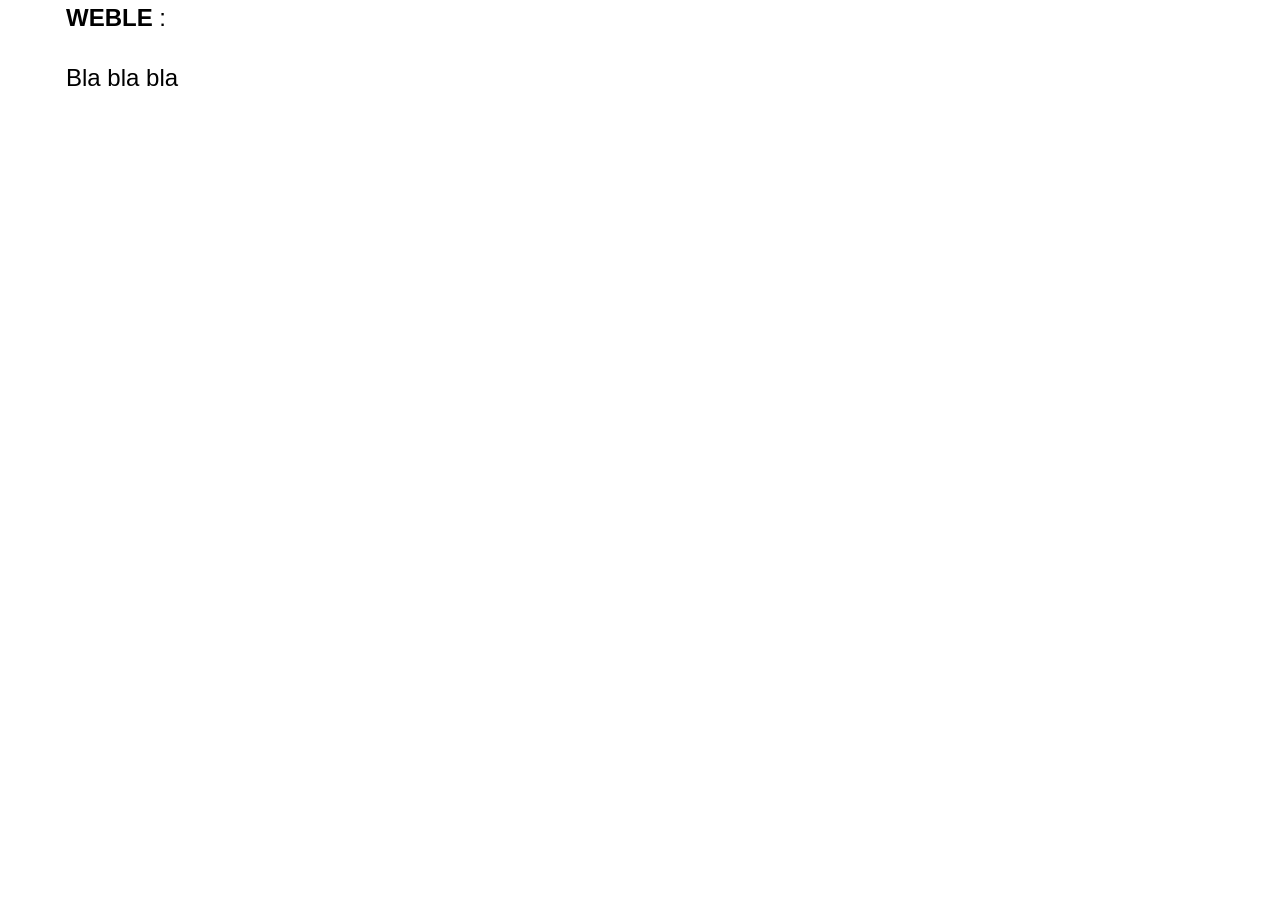
==== cmd/weble/web/templates/index.html @ 435772b4 "Simple web page started with some project directory structuring" ====
<!DOCTYPE html>
<html lang="en">

<head>
    <meta charset="UTF-8" />
    <meta http-equiv="X-UA-Compatible" content="IE=edge" />
    <meta name="viewport" content="width=device-width, initial-scale=1.0" />
    <link rel="stylesheet" type="text/css" href="/assets/css/main.css">
    <link rel="stylesheet" href="https://www.w3schools.com/w3css/4/w3.css">
    <title>"Withercup Home"</title>
</head>

<body>

    <div class="w3-container" style="margin-left: 50px">
        <font size="5">
        <b><span class="weble_color">WEBLE</span></b> :
        <p>Bla bla bla
        </p>
    </div>
</body>
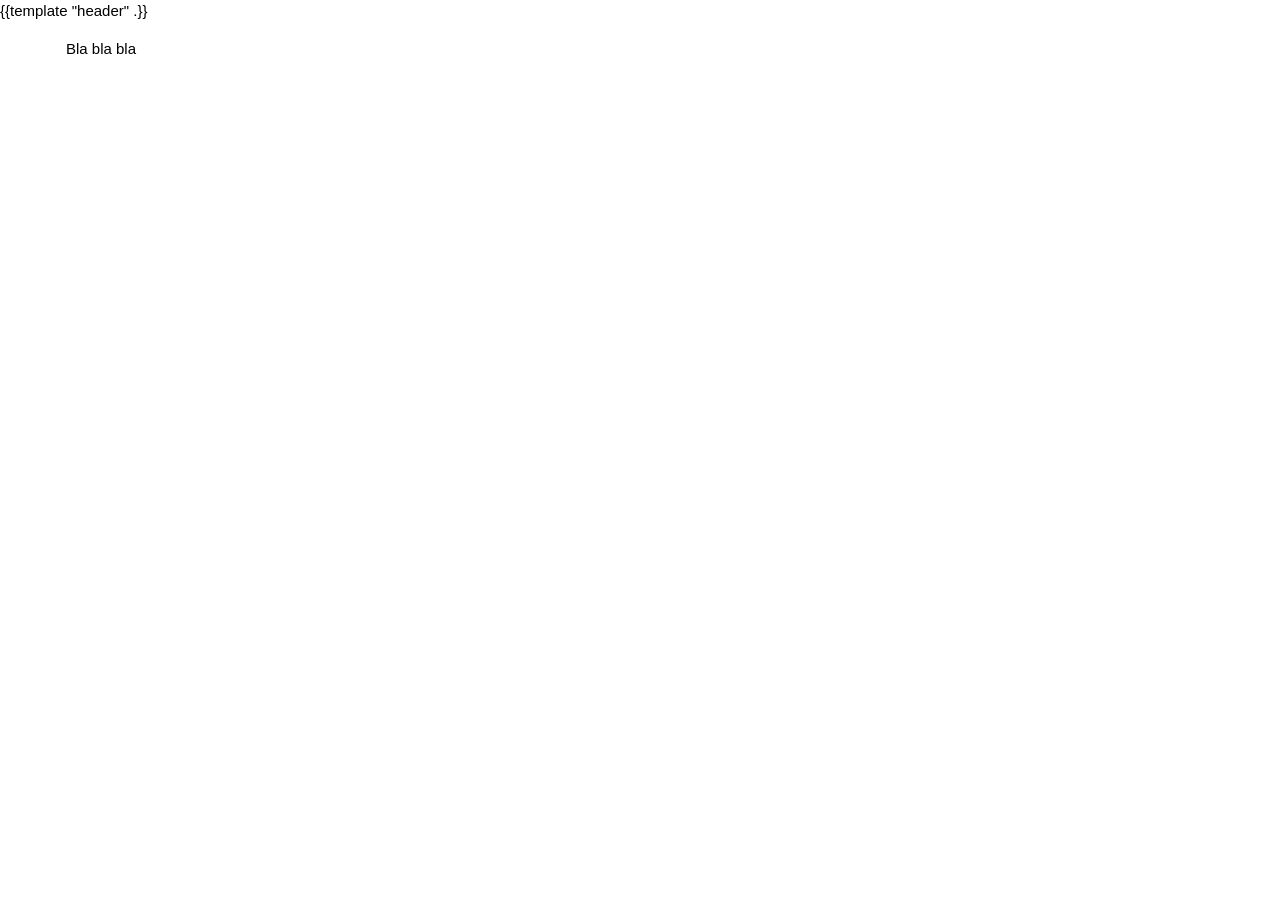
==== commit 74294b03: "Added header with a menu bar" ====
--- a/cmd/weble/web/templates/index.html
+++ b/cmd/weble/web/templates/index.html
@@ -10,13 +10,12 @@
     <title>"Withercup Home"</title>
 </head>
 
+{{template "header" .}}
+
 <body>
 
     <div class="w3-container" style="margin-left: 50px">
-        <font size="5">
-        <b><span class="weble_color">WEBLE</span></b> :
-        <p>Bla bla bla
-        </p>
+        <p>Bla bla bla </p>
     </div>
 </body>
 
